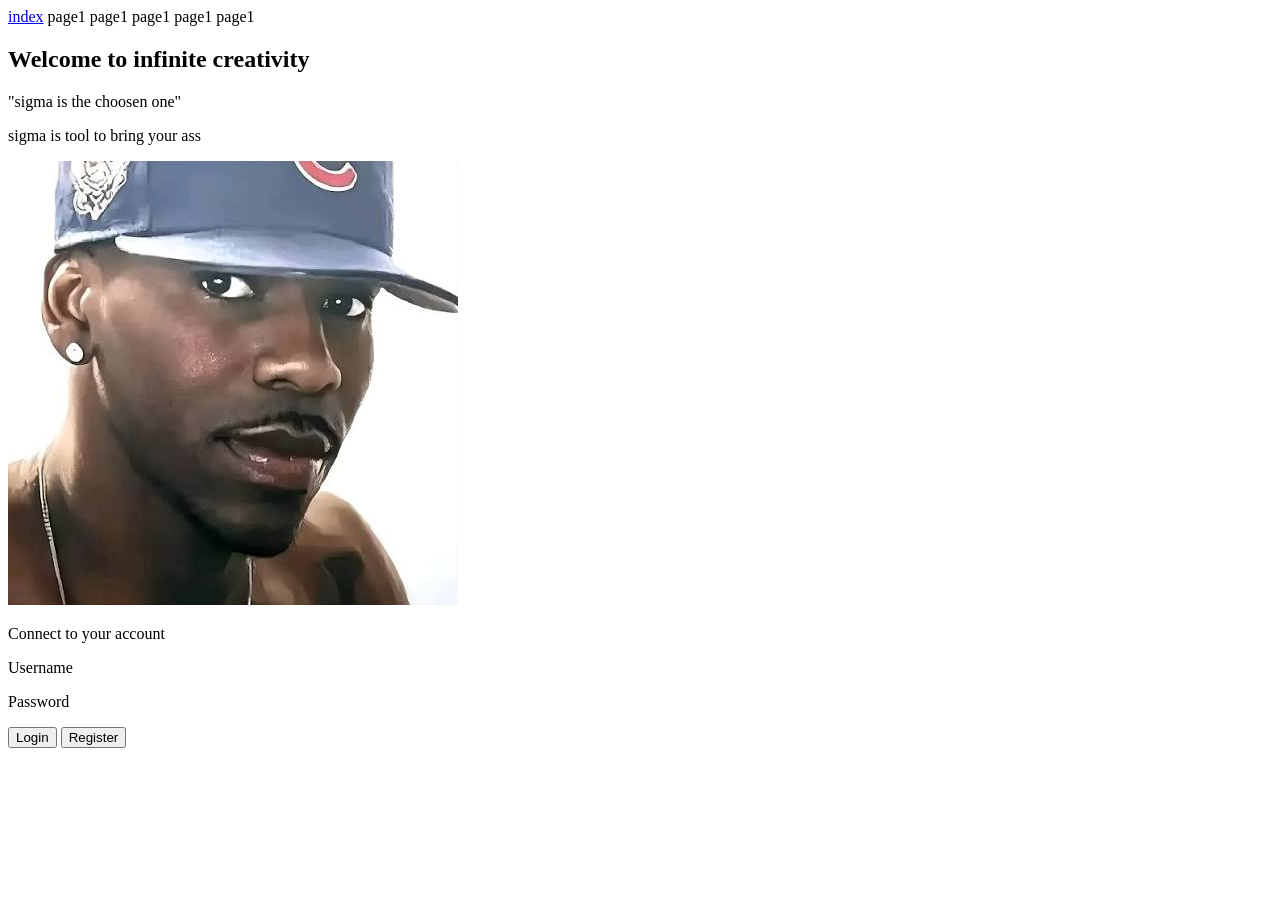
==== web/page2.html @ 06a4a988 "add this folder sh" ====
<!DOCTYPE html>
<html>
<head>
	<title>Page2</title>
	<meta name="viewport" content="width=device-width", intial-scale="1.0"></meta>
	<link href="page2.css" rel="stylesheet"/>
	<link rel="preconnect" href="https://fonts.googleapis.com">
	<link rel="preconnect" href="https://fonts.gstatic.com" crossorigin>
	<link href="https://fonts.googleapis.com/css2?family=Poppins:ital,wght@0,100;0,200;0,300;0,400;0,500;0,600;0,700;0,800;0,900;1,100;1,200;1,300;1,400;1,500;1,600;1,700;1,800;1,900&display=swap" rel="stylesheet">
</head>
<body>
	<header>
		<nav>
			<a class="navbutton" href="index.html">index</a>
			<a class="navbutton">page1</a>
			<a class="navbutton">page1</a>
			<a class="navbutton">page1</a>
			<a class="navbutton">page1</a>
			<a class="navbutton">page1</a>
		</nav>
	</header>
	<main class="index">
		<section class="container">
			<hgroup>
				<h1>Welcome to infinite creativity</h1>
				<p>"sigma is the choosen one"</p>
			</hgroup>
		</section>
		<section class="container2">
			<div class="container2" data-variant="container">
				<p class="container2" data-variant="p">sigma is tool to bring your ass</p>
				<img src="rusdi.jpeg"></img>
			</div>	
		</section>
		<section class="container container-3">
			<p class="logintitle">Connect to your account </p>
			<p class="input">Username</p>
			<p class="input">Password</p>
			<div class="buttondiv">
			 <button>Login</button>
			 <button class="register">Register</button>
			</div>
		</section>
	</main>
</body>
</html>
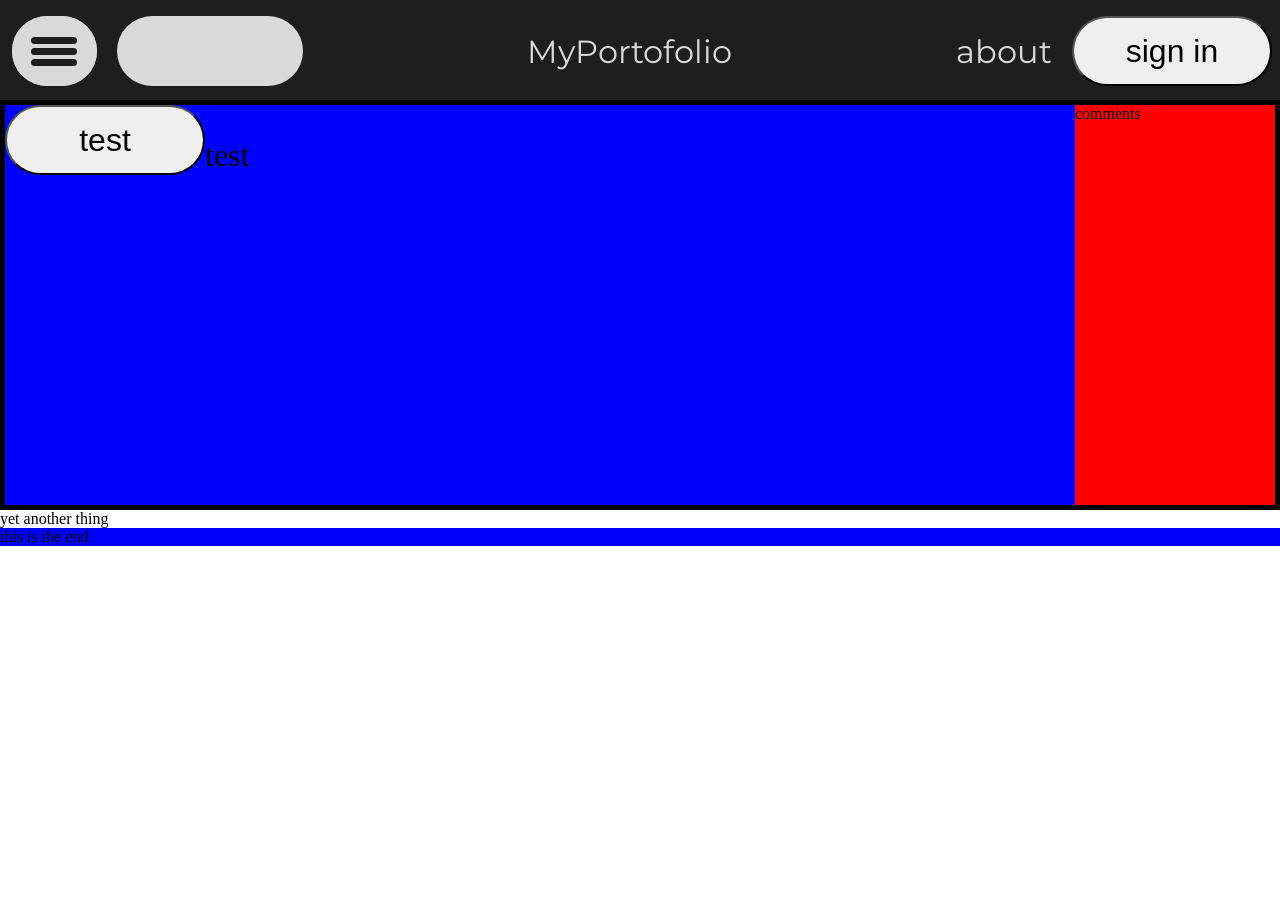
==== commit 0b0da2e2: "nah" ====
--- a/web/page2.html
+++ b/web/page2.html
@@ -2,45 +2,52 @@
 <html>
 <head>
 	<title>Page2</title>
-	<meta name="viewport" content="width=device-width", intial-scale="1.0"></meta>
-	<link href="page2.css" rel="stylesheet"/>
+	<meta name="viewport" content="width=device-width, intial-scale=1.0">
+	<link href="styles.css" rel="stylesheet">
 	<link rel="preconnect" href="https://fonts.googleapis.com">
 	<link rel="preconnect" href="https://fonts.gstatic.com" crossorigin>
 	<link href="https://fonts.googleapis.com/css2?family=Poppins:ital,wght@0,100;0,200;0,300;0,400;0,500;0,600;0,700;0,800;0,900;1,100;1,200;1,300;1,400;1,500;1,600;1,700;1,800;1,900&display=swap" rel="stylesheet">
+  <link href="https://fonts.googleapis.com/css2?family=Montserrat:ital,wght@0,100..900;1,100..900&display=swap" rel="stylesheet">
 </head>
 <body>
 	<header>
-		<nav>
-			<a class="navbutton" href="index.html">index</a>
-			<a class="navbutton">page1</a>
-			<a class="navbutton">page1</a>
-			<a class="navbutton">page1</a>
-			<a class="navbutton">page1</a>
-			<a class="navbutton">page1</a>
-		</nav>
+	  <nav>
+      <ul class="navContainer">
+        <li class="menu">
+          <img src="assets/menuButton.svg" alt="logo">
+        </li>
+        <li class="search"></li>
+        <hr>
+        <li>
+          <p>MyPortofolio<p>
+        </li>
+        <hr>
+        <li class="about"><a>about</a></li>
+        <li class="signinButton">
+          <button>sign in</button>
+        </li>
+      </ul>
+    </nav>
 	</header>
-	<main class="index">
-		<section class="container">
-			<hgroup>
-				<h1>Welcome to infinite creativity</h1>
-				<p>"sigma is the choosen one"</p>
-			</hgroup>
-		</section>
-		<section class="container2">
-			<div class="container2" data-variant="container">
-				<p class="container2" data-variant="p">sigma is tool to bring your ass</p>
-				<img src="rusdi.jpeg"></img>
-			</div>	
-		</section>
-		<section class="container container-3">
-			<p class="logintitle">Connect to your account </p>
-			<p class="input">Username</p>
-			<p class="input">Password</p>
-			<div class="buttondiv">
-			 <button>Login</button>
-			 <button class="register">Register</button>
-			</div>
-		</section>
-	</main>
+  <main>
+    <section class="container">
+        <section id="testSect">
+          <button onclick="sigma()">test</button>
+          <p id="test">test</p>
+          <script src="script.js"></script>
+        </section>
+
+        <section id="commentSect">
+          comments
+        </section>
+    </section>
+
+    <section>
+      yet another thing
+    </section>
+  </main>
+  <footer>
+      this is the end
+  </footer>
 </body>
 </html>
--- a/web/styles.css
+++ b/web/styles.css
@@ -0,0 +1,92 @@
+:root{
+  --color1: #1E1E1E;
+  --color2: #d9d9d9
+}
+
+body{
+  margin: 0;
+}
+main{
+  display: flex;
+  flex-direction: column;
+}
+footer{
+  background-color: blue;
+}
+.container{
+  display: grid;
+  grid-template-columns: 1fr 200px;
+  height: 400px;
+  border: 5px solid black;
+}
+#commentSect{
+  grid-column: 2;
+  grid-row: 1;
+  background-color: red;
+}
+#testSect{
+  display: flex;
+  grid-column: 1;
+  grid-row: 1;
+  background-color: blue;
+}
+nav {
+  display: block;
+  width: 100vw;
+  height: 100px;
+  margin: 0;
+  align-content: center;
+  background-color: var(--color1);
+}
+.navContainer {
+  display: flex;
+  justify-content: center;
+  width: 100%;
+  padding: 0px 2px 0px 2px;
+}
+.menu{
+  display: inline-block;
+  background-color: var(--color2);
+  height: 70px;
+  width: 85px;
+  margin: 0px 10px 0px 10px;
+  border: 0px solid;
+  border-radius: 50px;
+}
+.search{
+  background-color: var(--color2);
+  height: 70px;
+  width: 350px;
+  margin: 0px 10px 0px 10px;
+  border-radius: 50px;
+}
+.about{
+  font-family: "Montserrat";
+  font-size: 32px;
+  margin: 0px 10px 0px 10px;
+}
+.signinButton{
+  margin: 0px 10px 0px 10px;
+}
+button{
+  height: 70px;
+  width: 200px;
+  margin: 0px;
+  font-size: 32px;
+  border-radius: 50px;
+}
+hr{
+  visibility: hidden;
+  width: 400px;
+  margin: 0;
+}
+p{
+  display: inline;
+  font-size: 32px;
+}
+li {
+  display: inline-block;
+  align-content: center;
+  font-family: "Montserrat";
+  color: var(--color2);
+}
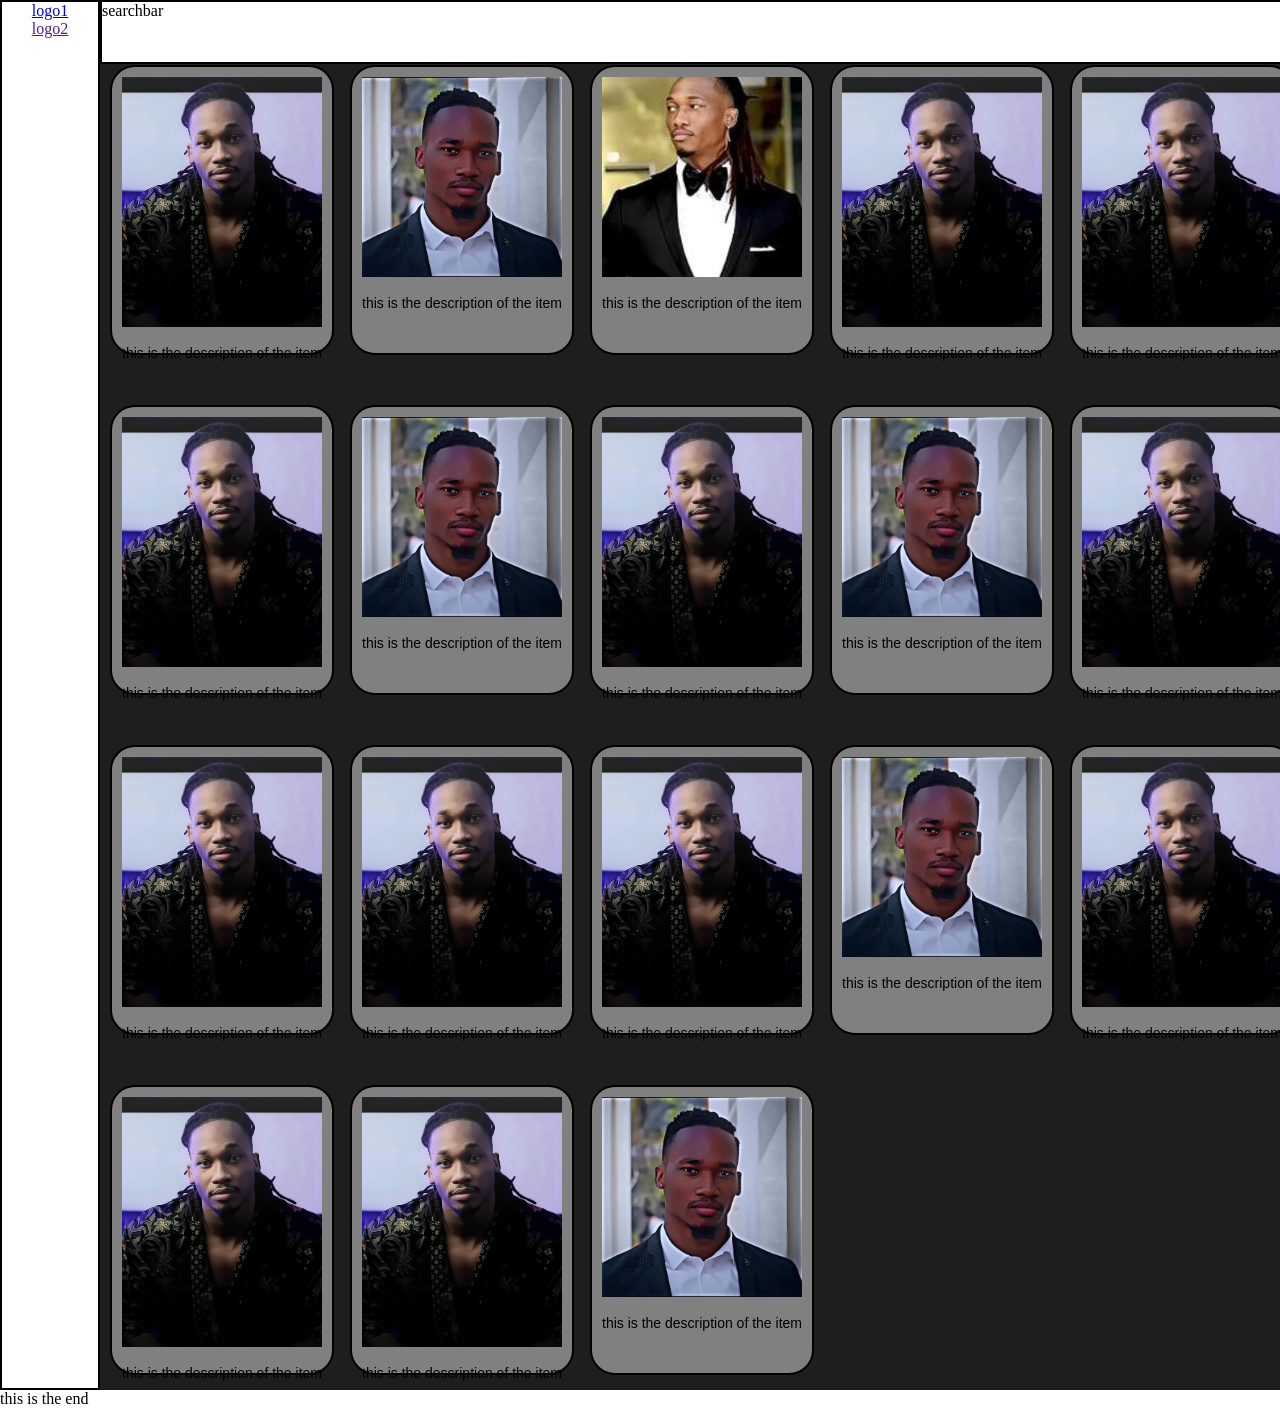
==== commit 32070cbb: "sigma" ====
--- a/web/page2.html
+++ b/web/page2.html
@@ -10,40 +10,89 @@
   <link href="https://fonts.googleapis.com/css2?family=Montserrat:ital,wght@0,100..900;1,100..900&display=swap" rel="stylesheet">
 </head>
 <body>
-	<header>
-	  <nav>
-      <ul class="navContainer">
-        <li class="menu">
-          <img src="assets/menuButton.svg" alt="logo">
-        </li>
-        <li class="search"></li>
-        <hr>
-        <li>
-          <p>MyPortofolio<p>
-        </li>
-        <hr>
-        <li class="about"><a>about</a></li>
-        <li class="signinButton">
-          <button>sign in</button>
-        </li>
-      </ul>
-    </nav>
-	</header>
+  <header>
+    <a href="index.html">logo1</a>
+    <a href="">logo2</a>
+  </header>
   <main>
-    <section class="container">
-        <section id="testSect">
-          <button onclick="sigma()">test</button>
-          <p id="test">test</p>
-          <script src="script.js"></script>
-        </section>
-
-        <section id="commentSect">
-          comments
-        </section>
+    <section class="searchbar">
+      searchbar
     </section>
-
-    <section>
-      yet another thing
+    <section class="image-viewer">
+      <div class="grid-container">
+        <div class="card">
+          <img class="picture" src="./assets/amba1.jpg" alt="Picture of amba">
+          <p>this is the description of the item</p>
+        </div>
+        <div class="card">
+          <img class="picture" src="./assets/amba2.jpg" alt="Picture of amba">
+          <p>this is the description of the item</p>
+        </div>
+        <div class="card">
+          <img class="picture" src="./assets/amba3.jpeg" alt="Picture of amba">
+          <p>this is the description of the item</p>
+        </div>
+        <div class="card">
+          <img class="picture" src="./assets/amba1.jpg" alt="Picture of amba">
+          <p>this is the description of the item</p>
+        </div>
+        <div class="card">
+          <img class="picture" src="./assets/amba1.jpg" alt="Picture of amba">
+          <p>this is the description of the item</p>
+        </div>
+        <div class="card">
+          <img class="picture" src="./assets/amba1.jpg" alt="Picture of amba">
+          <p>this is the description of the item</p>
+        </div>
+        <div class="card">
+          <img class="picture" src="./assets/amba2.jpg" alt="Picture of amba">
+          <p>this is the description of the item</p>
+        </div>
+        <div class="card">
+          <img class="picture" src="./assets/amba1.jpg" alt="Picture of amba">
+          <p>this is the description of the item</p>
+        </div>
+        <div class="card">
+          <img class="picture" src="./assets/amba2.jpg" alt="Picture of amba">
+          <p>this is the description of the item</p>
+        </div>
+        <div class="card">
+          <img class="picture" src="./assets/amba1.jpg" alt="Picture of amba">
+          <p>this is the description of the item</p>
+        </div>
+        <div class="card">
+          <img class="picture" src="./assets/amba1.jpg" alt="Picture of amba">
+          <p>this is the description of the item</p>
+        </div>
+        <div class="card">
+          <img class="picture" src="./assets/amba1.jpg" alt="Picture of amba">
+          <p>this is the description of the item</p>
+        </div>
+        <div class="card">
+          <img class="picture" src="./assets/amba1.jpg" alt="Picture of amba">
+          <p>this is the description of the item</p>
+        </div>
+        <div class="card">
+          <img class="picture" src="./assets/amba2.jpg" alt="Picture of amba">
+          <p>this is the description of the item</p>
+        </div>
+        <div class="card">
+          <img class="picture" src="./assets/amba1.jpg" alt="Picture of amba">
+          <p>this is the description of the item</p>
+        </div>
+        <div class="card">
+          <img class="picture" src="./assets/amba1.jpg" alt="Picture of amba">
+          <p>this is the description of the item</p>
+        </div>
+        <div class="card">
+          <img class="picture" src="./assets/amba1.jpg" alt="Picture of amba">
+          <p>this is the description of the item</p>
+        </div>
+        <div class="card">
+          <img class="picture" src="./assets/amba2.jpg" alt="Picture of amba">
+          <p>this is the description of the item</p>
+        </div>
+      </div>
     </section>
   </main>
   <footer>
--- a/web/styles.css
+++ b/web/styles.css
@@ -2,91 +2,74 @@
   --color1: #1E1E1E;
   --color2: #d9d9d9
 }
-
 body{
-  margin: 0;
+  display: grid;
+  margin: 0px;
+  grid-template-columns: 100px auto;
 }
 main{
   display: flex;
   flex-direction: column;
+  padding-top: 60px;
 }
-footer{
-  background-color: blue;
+header{
+  display: flex;
+  flex-direction: column;
+  align-items: center;
+  border: 2px solid black;
 }
-.container{
-  display: grid;
-  grid-template-columns: 1fr 200px;
-  height: 400px;
-  border: 5px solid black;
-}
-#commentSect{
-  grid-column: 2;
-  grid-row: 1;
-  background-color: red;
-}
-#testSect{
-  display: flex;
-  grid-column: 1;
-  grid-row: 1;
-  background-color: blue;
-}
-nav {
+.searchbar{
   display: block;
-  width: 100vw;
-  height: 100px;
-  margin: 0;
-  align-content: center;
-  background-color: var(--color1);
-}
-.navContainer {
-  display: flex;
-  justify-content: center;
-  width: 100%;
-  padding: 0px 2px 0px 2px;
-}
-.menu{
-  display: inline-block;
-  background-color: var(--color2);
-  height: 70px;
-  width: 85px;
-  margin: 0px 10px 0px 10px;
-  border: 0px solid;
-  border-radius: 50px;
-}
-.search{
-  background-color: var(--color2);
-  height: 70px;
-  width: 350px;
-  margin: 0px 10px 0px 10px;
-  border-radius: 50px;
-}
-.about{
-  font-family: "Montserrat";
-  font-size: 32px;
-  margin: 0px 10px 0px 10px;
-}
-.signinButton{
-  margin: 0px 10px 0px 10px;
-}
-button{
-  height: 70px;
-  width: 200px;
-  margin: 0px;
-  font-size: 32px;
-  border-radius: 50px;
-}
-hr{
-  visibility: hidden;
-  width: 400px;
-  margin: 0;
+  position: fixed;
+  top: 0px;
+  background-color: white;
+  border: 2px solid black;
+  height: 60px;
+  width: 100vw
 }
 p{
-  display: inline;
-  font-size: 32px;
+  font-size: 14px;
+  font-family: Helvetica;
+  font-weight: 500;
+  white-space: nowrap;
+  overflow: hidden;
+  max-width: 200px;
 }
-li {
-  display: inline-block;
+.image-viewer{
+  display: flex;
+  flex-direction: column;
+}
+.grid-container{
+  display: grid;
+  background-color: #1E1E1E;
+  gap: 40px;
+  grid-template-columns: repeat(auto-fill, 200px);
+  grid-auto-rows: 300px;
+
+  padding: 5px;
+  justify-content: center;
   align-content: center;
-  font-family: "Montserrat";
-  color: var(--color2);
 }
+.card {
+  display: block;
+  break-inside: avoid;
+  width: 100%;
+
+  padding: 10px;
+  margin-bottom: 10px;
+  flex-direction: column;
+  justify-items: center;
+  align-items: center;
+
+  background-color: gray;
+  border: 2px solid black;
+  border-radius: 25px;
+  
+}
+.picture {
+  width: 100%;
+  object-fit: cover;
+}
+a{
+  display: block;
+}
